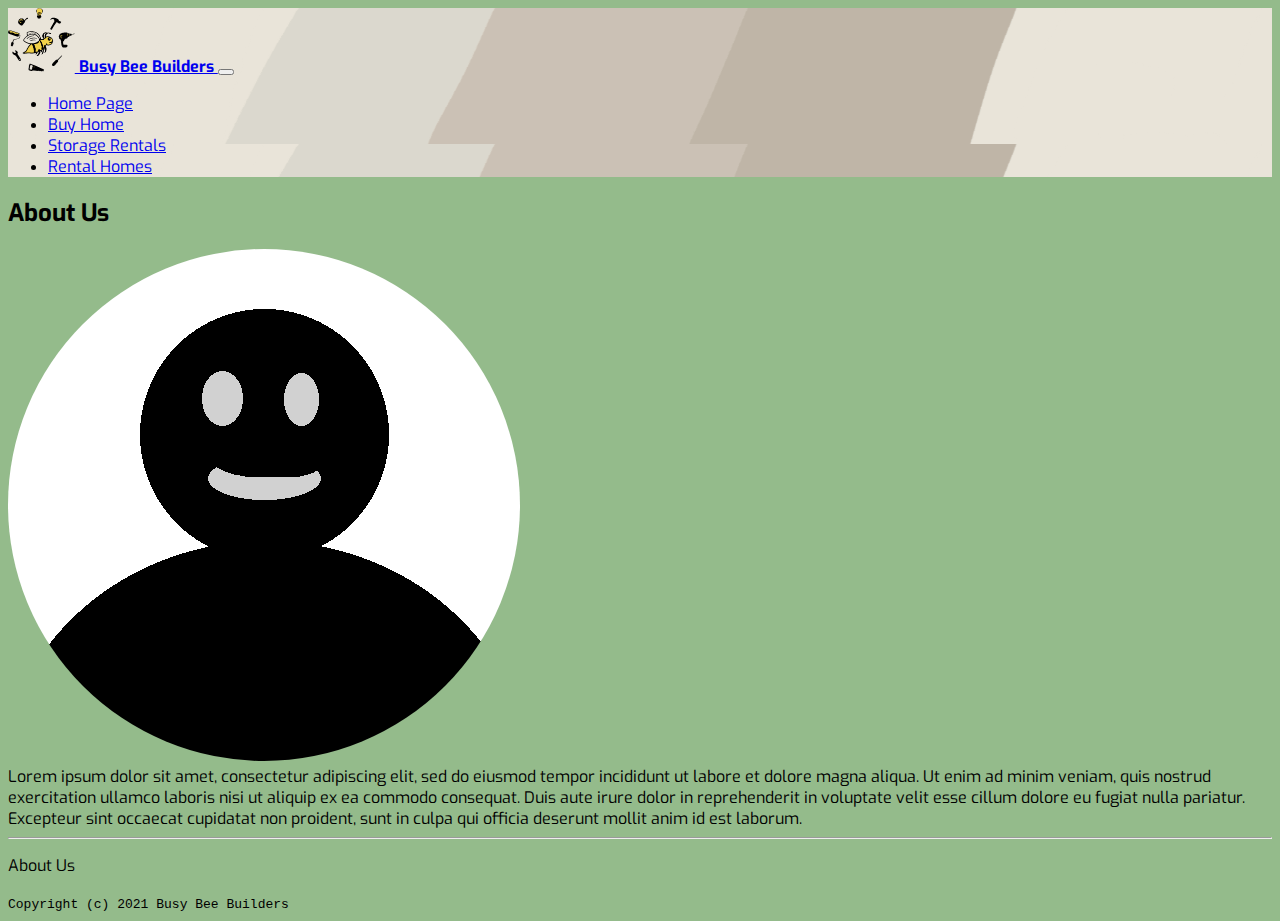
==== about.html @ a168447c "Added About and template page" ====
<!doctype html>
<html lang="en">
	
	<head>
		<!-- Required meta tags -->
		<meta charset="utf-8">
		<!--<meta name="viewport" content="width=device-width, initial-scale=1">-->
		<meta name="viewport" content="width=device-width, initial-scale=1, shrink-to-fit=no">
		
		<!-- Other Meta Tags -->
		<meta name="name" content="Busy Bee Builders">
		<meta name="robots" content="noindex, nofollow">
		
		<!-- Bootstrap 5 CSS -->
		<link href="https://cdn.jsdelivr.net/npm/bootstrap@5.1.3/dist/css/bootstrap.min.css" rel="stylesheet" integrity="sha384-1BmE4kWBq78iYhFldvKuhfTAU6auU8tT94WrHftjDbrCEXSU1oBoqyl2QvZ6jIW3" crossorigin="anonymous">
		
		<!-- fonts -->
		<link rel="preconnect" href="https://fonts.googleapis.com">
		<link rel="preconnect" href="https://fonts.gstatic.com" crossorigin>
		<link href="https://fonts.googleapis.com/css2?family=Exo:wght@400;700&family=Playfair+Display&display=swap" rel="stylesheet">
		
		
		<!-- Custom CSS -->
		<link rel="stylesheet" href="css/styles.css">
		<script src="js/navbar-bbb.js" type="text/javascript" defer></script>
		<script src="js/footer-bbb.js" type="text/javascript" defer></script>
		
		
		<link rel="FaviconIcon" href="favicon.ico" type="image/x-icon">
		<link rel="shortcut" href="favicon.ico" type="image/x-icon">
		
		<title>Busy Bee Builders Template</title>
	</head>
	
	
	
	<body>
		<div>
			<navbar-component-bbb></navbar-component-bbb>
		</div>
		
		
		<div class="container">
<div class = "row">
	<h2 class = "text-center">About Us</h2>
	</div><!-- row -->
<div class = "row">
	<div class = "col-4">
		<img src = "images/placeholder_person.png" class = "img-fluid image-circle">
		</div>
	<div class = "col-8"> Lorem ipsum dolor sit amet, consectetur adipiscing elit, sed do eiusmod tempor incididunt ut labore et dolore magna aliqua. Ut enim ad minim veniam, quis nostrud exercitation ullamco laboris nisi ut aliquip ex ea commodo consequat. Duis aute irure dolor in reprehenderit in voluptate velit esse cillum dolore eu fugiat nulla pariatur. Excepteur sint occaecat cupidatat non proident, sunt in culpa qui officia deserunt mollit anim id est laborum. </div>
	</div><!-- row -->

<div class = "row">
	<div>
		</div>
	</div><!-- row -->
<div class = "row"></div><!-- row -->






</div> <!-- container -->
		
		
		
		
		
		
		
		
		
		
		
		
		
		
		<!-- Option 1: Bootstrap Bundle with Popper -->
		<script src="https://cdn.jsdelivr.net/npm/bootstrap@5.1.3/dist/js/bootstrap.bundle.min.js" integrity="sha384-ka7Sk0Gln4gmtz2MlQnikT1wXgYsOg+OMhuP+IlRH9sENBO0LRn5q+8nbTov4+1p" crossorigin="anonymous"></script>
	</body>
	
	<footer>
		<footer-component-bbb></footer-component-bbb>
		
	</footer>
	
	
</html>
---- css/styles.css ----
body{
	font-family: 'Exo', sans-serif;
		background-color: #94BB8B;
}

h1{
	font-family: 'Exo', sans-serif;
	font-weight: bolder;
	background-color: #FFFFC9;
	text-align: center;
	
}
/* font-family: 'Exo', sans-serif; */
/*font-family: 'Playfair Display', serif;*/

.logo-navbar-size{
	max-height: 64px;
}
.brand-font{
	font-family: 'Exo', sans-serif;
	font-weight: bolder;
}


.navbar-bg-custom {
	/*background-image: url('/images/navbar-image.png');*/
	background-image:  url('../images/navbar-image-rect.png');
	/*background-image: url('images/navbar-image-rect.png');*/
	 /*@include img-fluid;*/
	/*background-color: #E9E4D9;*/
}


.text-box-styling{
	
		background-color: #FFFFC9;
		/*padding: 5px;*/
		margin-top: 5px;
		margin-bottom: 5px;
}



.image-rounded{

	border-radius:25px;
	max-height: 600px;
	
}

.image-circle{

	border-radius:300px;
	max-height: 600px;

}


.subtle-link{
	color: #000000;
	text-decoration: none;
}

.subtle-link:hover {
	color: #F2D249;
	text-decoration: underline;
}
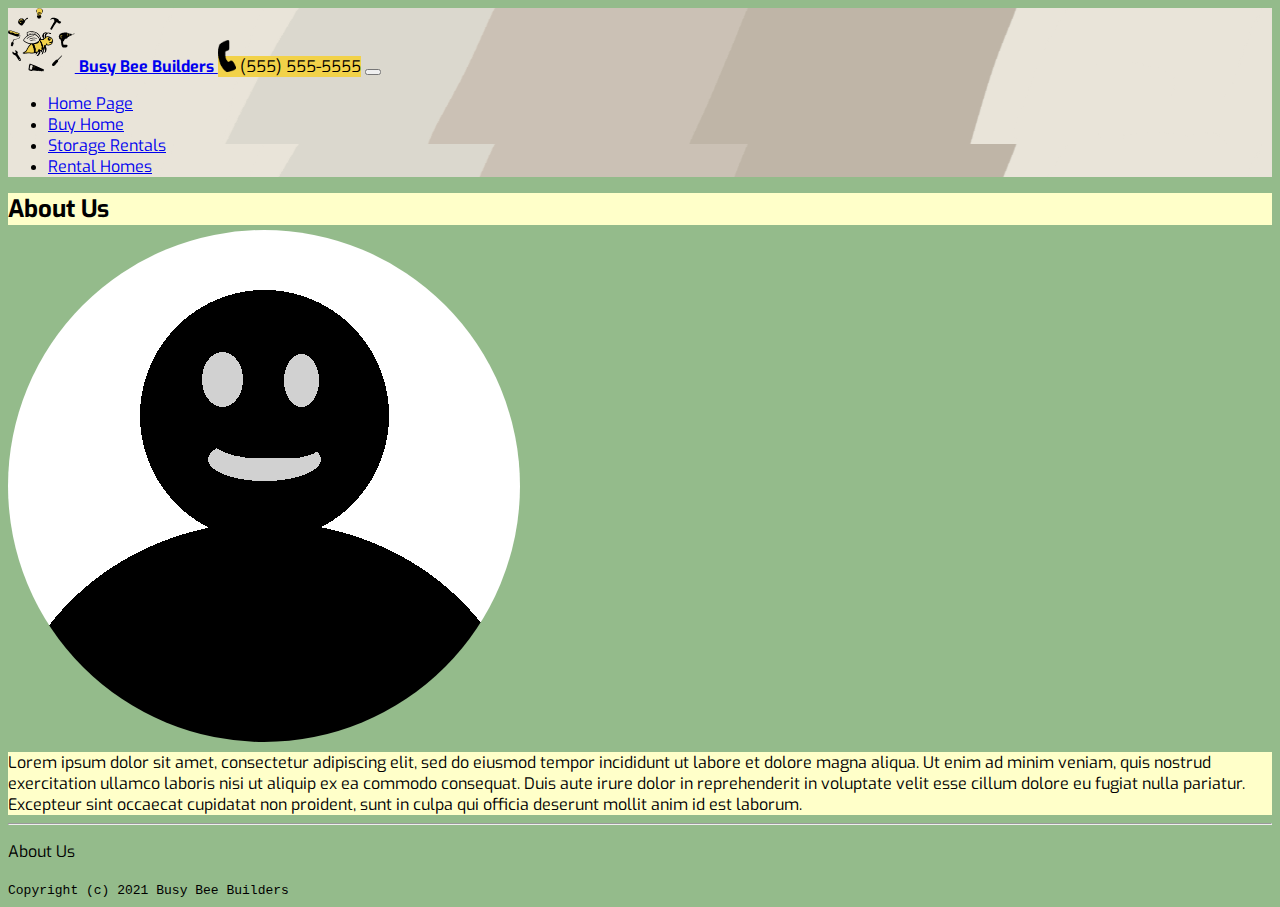
==== commit ab6482fe: "add phone placeholder to navbar," ====
--- a/about.html
+++ b/about.html
@@ -32,37 +32,39 @@
 		<title>Busy Bee Builders Template</title>
 	</head>
 	
-	
-	
-	<body>
+	<header>
 		<div>
 			<navbar-component-bbb></navbar-component-bbb>
 		</div>
+	</header>
+	
+	<body>
+				<div class="vertical-spacer-10"></div>
 		
 		
 		<div class="container">
-<div class = "row">
-	<h2 class = "text-center">About Us</h2>
-	</div><!-- row -->
-<div class = "row">
-	<div class = "col-4">
-		<img src = "images/placeholder_person.png" class = "img-fluid image-circle">
-		</div>
-	<div class = "col-8"> Lorem ipsum dolor sit amet, consectetur adipiscing elit, sed do eiusmod tempor incididunt ut labore et dolore magna aliqua. Ut enim ad minim veniam, quis nostrud exercitation ullamco laboris nisi ut aliquip ex ea commodo consequat. Duis aute irure dolor in reprehenderit in voluptate velit esse cillum dolore eu fugiat nulla pariatur. Excepteur sint occaecat cupidatat non proident, sunt in culpa qui officia deserunt mollit anim id est laborum. </div>
-	</div><!-- row -->
-
-<div class = "row">
-	<div>
-		</div>
-	</div><!-- row -->
-<div class = "row"></div><!-- row -->
-
-
-
-
-
-
-</div> <!-- container -->
+			<div class = "row">
+				<h2 class = "text-center text-box-styling">About Us</h2>
+			</div><!-- row -->
+			<div class = "row">
+				<div class = "col-4">
+					<img src = "images/placeholder_person.png" class = "img-fluid image-circle">
+				</div>
+				<div class = "col-8 text-box-styling"> Lorem ipsum dolor sit amet, consectetur adipiscing elit, sed do eiusmod tempor incididunt ut labore et dolore magna aliqua. Ut enim ad minim veniam, quis nostrud exercitation ullamco laboris nisi ut aliquip ex ea commodo consequat. Duis aute irure dolor in reprehenderit in voluptate velit esse cillum dolore eu fugiat nulla pariatur. Excepteur sint occaecat cupidatat non proident, sunt in culpa qui officia deserunt mollit anim id est laborum. </div>
+			</div><!-- row -->
+			
+			<div class = "row">
+				<div>
+				</div>
+			</div><!-- row -->
+			<div class = "row"></div><!-- row -->
+			
+			
+			
+			
+			
+			
+		</div> <!-- container -->
 		
 		
 		
--- a/css/styles.css
+++ b/css/styles.css
@@ -15,6 +15,10 @@
 
 .logo-navbar-size{
 	max-height: 64px;
+}
+
+.phone-icon{
+	max-height: 32px;
 }
 .brand-font{
 	font-family: 'Exo', sans-serif;
@@ -39,6 +43,10 @@
 		margin-bottom: 5px;
 }
 
+.vertical-spacer-10{
+	margin-bottom: 5px;
+	margin-top: 5px;
+}
 
 
 .image-rounded{
@@ -64,4 +72,18 @@
 .subtle-link:hover {
 	color: #F2D249;
 	text-decoration: underline;
+}
+
+.phone-link{
+color: #000000;
+background-color: #F2D249;
+	text-decoration: none;
+
+
+}
+
+.phone-link:hover {
+	color: #F2D249;
+	background-color: #000000;
+	text-decoration: underline;
 }